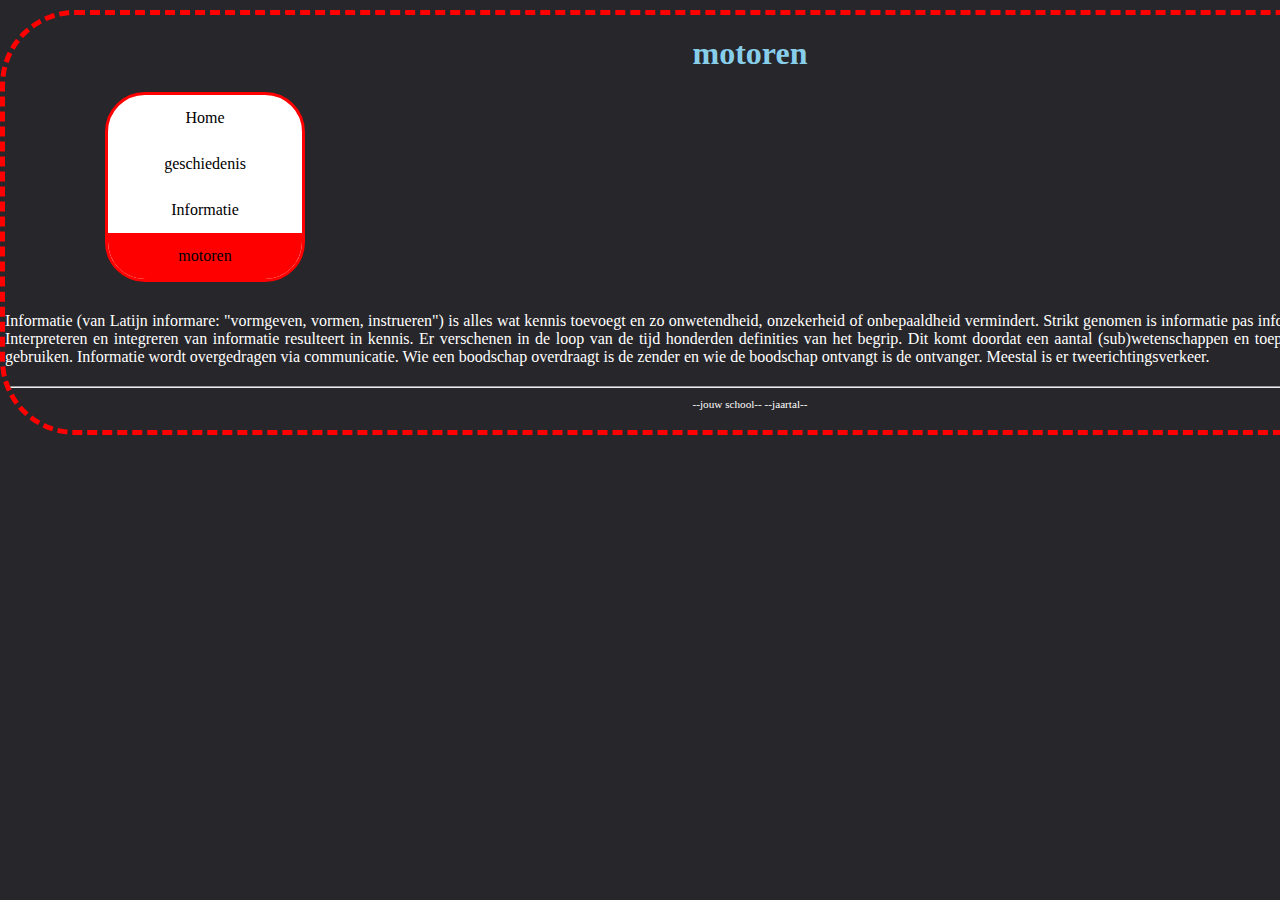
==== bedelde.html @ ab47a18f "12-10-22" ====
<!DOCTYPE html>

<html lang="nl">

<head>
  <link rel="stylesheet" href="style.css" />
  <title>Honda</title>
  <meta charset="UTF-8" />
</head>

<body>
  <div class="page">

    <header>
      <h1>motoren</h1>
    </header>

    <nav>
      <ul>
        <li><a href="index.html">Home</a></li>
        <li><a href="overmij.html">geschiedenis</a></li>
        <li><a href="info.html">Informatie</a></li>
        <li><a class="active" href="bedelde.html">motoren</a></li>
      </ul>
    </nav>

    <main>
      <p>Informatie (van Latijn informare: "vormgeven, vormen, instrueren") is alles wat kennis toevoegt en zo
        onwetendheid, onzekerheid of onbepaaldheid vermindert. Strikt genomen is informatie pas informatie als die
        interpreteerbaar is. Interpreteren en integreren van informatie resulteert in kennis. Er verschenen in de loop
        van de tijd honderden definities van het begrip. Dit komt doordat een aantal (sub)wetenschappen en
        toepassingsgebieden het verschillend gebruiken. Informatie wordt overgedragen via communicatie. Wie een
        boodschap overdraagt is de zender en wie de boodschap ontvangt is de ontvanger. Meestal is er
        tweerichtingsverkeer.</p>
    </main>

    <footer>
      <hr />
      <p class="smalltext">--jouw school-- --jaartal--</p>
    </footer>

  </div>
</body>

</html>
---- style.css ----
/* Instellingen om fouten te helpen vinden, uncomment om aan te zetten */

* {                                          /* geldt voor alles */
    /* border: 1px dotted black;         */  /* zorg dat elke box een gestippelde rand krijgt, zodat je de afmeting goed kunt zien, letop dat dit de layout soms kan wijzigen */
    /* background-color: rgba(0,0,0,5%); */  /* zorg dat elke box een doorzichtige donkere achtergrond krijgt, hoe meer boxen in elkaar hoe donkerder de achtergrondkleur */
}

/* Basisinstellingen voor alle pagina's, alleen aanpassen als je pro wilt worden */

html, body {                      /* geldt voor html en body */
  margin: 0px;                    /* standaard marge 0 */
  background-color: #27262a;    /* achtergrondkleur lichtgrijs */
  color: #ffffff;               /* tekstkleur donkergrijs */
}  

body * {                          /* geldt voor alles in body */
  overflow: hidden;               /* zorgt dat DIV en andere block elementen de hoogte krijgt van wat erin zit (anders is het soms 0) */
  box-sizing: border-box;         /* zorg dat border meetelt bij de width en height van boxen */
  margin: 0px;                    /* standaard marge 0 */
}

/* Indeling voor alle pagina's */

.page {
  width: 1500px;                   /* vaste breedte van 700 pixels */
  margin: 10px auto; 
  border: dashed red 5px; 
  border-radius: 75px;            /* boven en onder 0 pixels marge, links en rechts marge gelijk verdeeld (gecentreerd) */
}

header, footer {                  /* geldt voor header en footer */
  margin: 10px 0px;
  
}

main {                       
  text-align: justify;            /* tekst uitvullen */}

h1, h2, h3 {                      /* geldt voor h1 en h2 en h3 */
  margin: 10px 0px;
  text-align: center;             /* tekst centreren */
} 

p {
  margin: 10px 0px;
  text-align: justify;            /* tekst links en rechts uitvullen */
}

/* Indeling voor hoofd pagina */

.kolomLinks {
  float:left;
  width:250px;
  padding-right:15px;           /* afstand tussen plaatje en rechterkolom */
}
.kolomRechts {
  float:left;
  width: 450px;
}
.kolomStop {
  clear:both;                   /* stop met floaten */
}

/* Opmaak voor alle pagina's */

h1, h2, h3 {
      color: skyblue;
}

.smalltext {
    text-align: center;
    font-size: 0.7em;
}

a {
    color: skyblue;
    text-decoration: none;
}

a:hover {
    text-decoration: underline;
}


/* Navigatiebalk voor alle pagina's */
nav ul {
    list-style-type: none;
    margin-left: 100px;
    margin-bottom: 20px;
    padding: 0;
    background-color: #ffffff;
    overflow: hidden;
    border: solid red;
    border-radius: 40px;
    width: 200px;
}

nav ul li {
    float: center;
}

nav li a {
    display: block ;
    color: rgb(0, 0, 0);
    text-align: center;
    padding: 14px 16px;
    text-decoration: none;
}

nav li a:hover {
    background-color: #ff0000;
}

nav li a.active {
    background-color: rgb(255, 0, 0);
}

.bnr {
  width: 700px;
  border: solid red;
  margin: auto;
  float: right;
}

.banna {
  float: left;
}
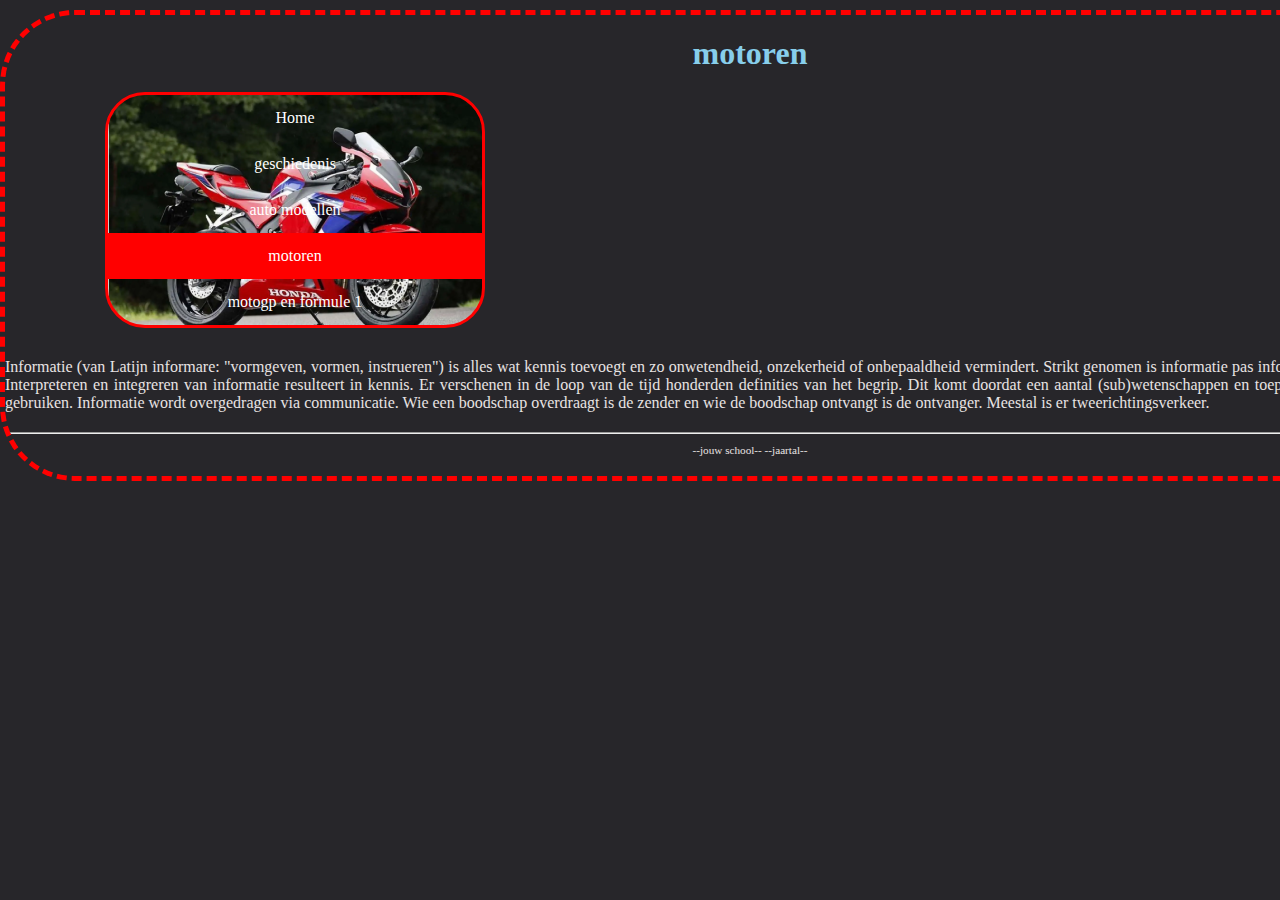
==== commit cd868241: "handyg" ====
--- a/bedelde.html
+++ b/bedelde.html
@@ -19,8 +19,10 @@
       <ul>
         <li><a href="index.html">Home</a></li>
         <li><a href="overmij.html">geschiedenis</a></li>
-        <li><a href="info.html">Informatie</a></li>
+        <li><a href="info.html">auto modellen</a></li>
         <li><a class="active" href="bedelde.html">motoren</a></li>
+        <li><a href="motogp.html">motogp en formule 1</a></li>
+        
       </ul>
     </nav>
 
--- a/style.css
+++ b/style.css
@@ -1,16 +1,21 @@
 /* Instellingen om fouten te helpen vinden, uncomment om aan te zetten */
 
-* {                                          /* geldt voor alles */
+/* {                                          /* geldt voor alles */
     /* border: 1px dotted black;         */  /* zorg dat elke box een gestippelde rand krijgt, zodat je de afmeting goed kunt zien, letop dat dit de layout soms kan wijzigen */
     /* background-color: rgba(0,0,0,5%); */  /* zorg dat elke box een doorzichtige donkere achtergrond krijgt, hoe meer boxen in elkaar hoe donkerder de achtergrondkleur */
-}
+
 
 /* Basisinstellingen voor alle pagina's, alleen aanpassen als je pro wilt worden */
 
 html, body {                      /* geldt voor html en body */
   margin: 0px;                    /* standaard marge 0 */
   background-color: #27262a;    /* achtergrondkleur lichtgrijs */
-  color: #ffffff;               /* tekstkleur donkergrijs */
+  color: rgb(231, 227, 227); 
+  background-image: url("afbeeldingen/generations.jpeg"); 
+  background-repeat: no-repeat;  
+  background-size: cover;   
+  background-position: center; 
+  background-blend-mode: darken;       /* tekstkleur donkergrijs */
 }  
 
 body * {                          /* geldt voor alles in body */
@@ -34,8 +39,9 @@
 }
 
 main {                       
-  text-align: justify;            /* tekst uitvullen */}
-
+  text-align: justify;            /* tekst uitvullen */
+
+}
 h1, h2, h3 {                      /* geldt voor h1 en h2 en h3 */
   margin: 10px 0px;
   text-align: center;             /* tekst centreren */
@@ -86,13 +92,18 @@
 nav ul {
     list-style-type: none;
     margin-left: 100px;
+    margin-right: 100px;
     margin-bottom: 20px;
     padding: 0;
     background-color: #ffffff;
+    background-image: url(afbeeldingen/600rrul.png);
     overflow: hidden;
     border: solid red;
+    /*border-bottom-left-radius: 40px;
+    border-top-left-radius: 40px;*/
     border-radius: 40px;
-    width: 200px;
+    width: 380px;
+    height: auto;
 }
 
 nav ul li {
@@ -101,14 +112,29 @@
 
 nav li a {
     display: block ;
-    color: rgb(0, 0, 0);
+    color: rgb(255, 255, 255);
     text-align: center;
     padding: 14px 16px;
-    text-decoration: none;
+    
 }
 
 nav li a:hover {
     background-color: #ff0000;
+    text-shadow: 1px 1px white;
+    position: relative;
+ /*animation: mymove 5s infinite;
+animation-direction: normal;
+animation-timing-function: ease-out;
+animation-delay: 0s;
+animation-duration: 5s;
+animation-name: mymove;
+*/
+    
+
+}
+@keyframes mymove {
+  rom {left: 0px;}
+  to {left: 10px;}
 }
 
 nav li a.active {
@@ -116,12 +142,60 @@
 }
 
 .bnr {
-  width: 700px;
+  width: 890px;
+  height: 300px;
   border: solid red;
   margin: auto;
   float: right;
+  margin-right: 10px;
+  /*border-bottom-right-radius: 30px;
+  border-top-right-radius: 30px;*/
+  border-radius: 40px;
 }
 
 .banna {
   float: left;
 }
+
+.main {
+  margin-top: 20px;
+  margin-left: 10px;
+  margin-right: 10px;
+}
+
+.text1 {
+  float: left;
+}
+.floatrechts {
+  float: right;
+  margin-left: 10px;
+  margin-right: auto;
+  margin-bottom: 10px;
+}
+
+.floatlinks {
+  float: left;
+  margin-left: auto;
+  margin-right: 10px;
+  margin-bottom: 10px;
+}
+  
+.div1 {
+  width: 700px;
+  border: solid yellow 5px;
+  float: left;
+  height: auto;
+}
+
+.div2 {
+  width: 700px;
+  /*border: solid green 5px;*/
+  float: right;
+}
+.text2 {
+    float: right;
+}
+
+.basicborder {
+  border: solid red;
+}
